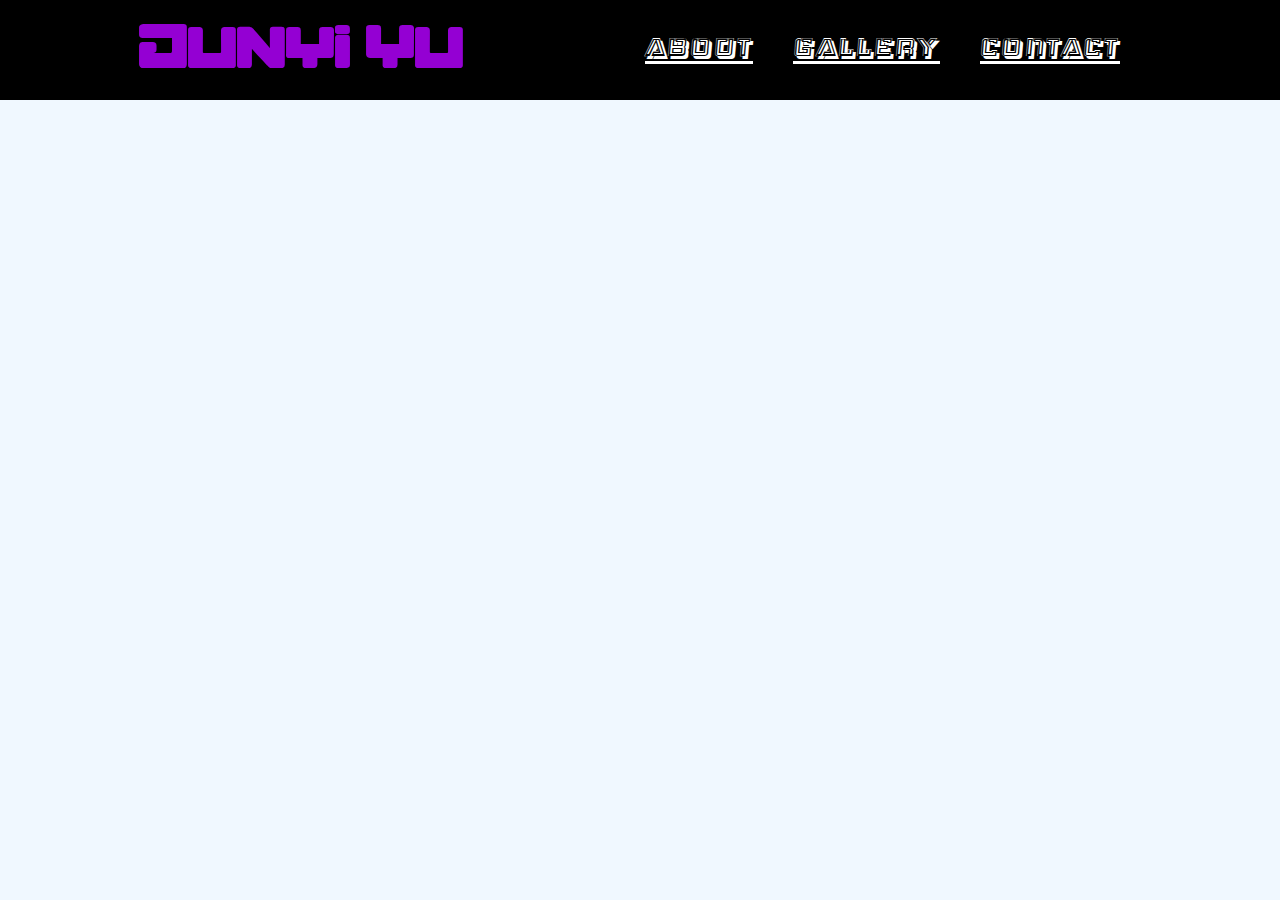
==== contact/index.html @ a5b11ec5 "add-in contact and gallery" ====
<!DOCTYPE html>
<html lang="en" dir="ltr">

<head>
  <meta charset="UTD-8">
  <meta http-equiv="X-UA-Compatible" content="IE=edge">
  <meta name="viewport" content="width=device-width, initial-scale=1.0">
  <link rel="stylesheet" href="../style.css">
  <title>My Portfolio</title>
</head>

<body>
  <section id="sec-2">
    <div class="header">
      <div class="inner_header">
        <div class="logo_container">
          <h1>Junyi Yu</h1>
        </div>

        <ul class="navigation">
          <li><a href="../">About</a></li>
          <li><a href="../gallery">Gallery</a></li>
          <li><a href="./">Contact</a></li>
        </ul>
      </div>
    </div>
  </section>
</body>
---- style.css ----
@font-face {
  font-family: 'Grindstone';
  src: url(theme/Grindstone_PersonalUseOnly.ttf) format('truetype');
}

@font-face {
  font-family: 'GabellaCollege';
  src: url(theme/GabellaCollege.ttf) format('truetype');
}

*{
  margin:0;
  padding: 0;
  box-sizing: border-box;
  list-style-type: none;
  text-transform: none;
}

html{
  scroll-behavior: smooth;
}

#sec-1{
  min-height: 100vh;
  width: 100%;
  display: flex;
  align-items: center;
  justify-content: center;
}

h1{
  color: Black;
  height: 100%;
  display: table-cell;
  vertical-align: middle;
  font-family:'Grindstone', sans-serif;
  font-size: 100px;
}

.scroll-down{
  height: 50px;
  width: 30px;
  border: 2px solid black;
  position: absolute;
  left: 50%;
  bottom: 20px;
  border-radius: 50px;
  cursor: pointer;
}

.scroll-down::before,
.scroll-down::after{
  content: '';
  position: absolute;
  top: 10%;
  left: 50%;
  border: 2px solid black;
  height: 10px;
  width: 10px;
  transform: translate(-50%,-100%) rotate(45deg);
  border-top: transparent;
  border-left: transparent;
  animation: scroll-down 1s ease-in-out infinite;
}

.scroll-down::after{
  top: 20%;
  animation-delay: .3s;
}

@keyframes scroll-down{
  0%{
    opacity: 0;
  }
  30%{
    opacity: 1;
  }
  60%{
    opacity: 1;
  }
  100%{
    opacity: 0;
    top: 90%;
  }
}

#sec-1 {
  height: 100vh;
  display: flex;
  align-items: center;
  /*justify-content: center;*/
  flex-direction: column;
  background: Blue;
  background: -webkit-linear-gradient(
    to right,
    BlueViolet,
    Blue
    );
  background: linear-gradient(
    to right,
    BlueViolet,
    Blue
    );
  position: relative;
}

#sec-2{
  min-height: 100vh;
  width: 100%;
  display: flex;
}

.header{
  width:100%;
  height: 100px;
  display: block;
  background-color: Black;
}

.inner_header{
  width: 1000px;
  height: 100%;
  display: block;
  margin: 0 auto;
  /*background-color: Black;*/
}

.logo_container{
  height: 100%;
  display: table;
  float: left;
}

.logo_container h1{
  color: DarkViolet;
  height: 100%;
  display: table-cell;
  vertical-align: middle;
  font-family:'Grindstone', sans-serif;
  font-size: 60px;
}


.navigation{
  float: right;
  height: 100%;
}

.navigation li{
  height: 100%;
  display: table;
  float: left;
  padding: 0px 20px;
}

.navigation li a{
  display: table-cell;
  vertical-align: middle;
  height: 100%;
  color: white;
  font-family: 'GabellaCollege';
  font-size: 30px;
}

.navigation li:last-child{
  padding-right: 3;
}

#sec-2{
  background-color: aliceblue;
}
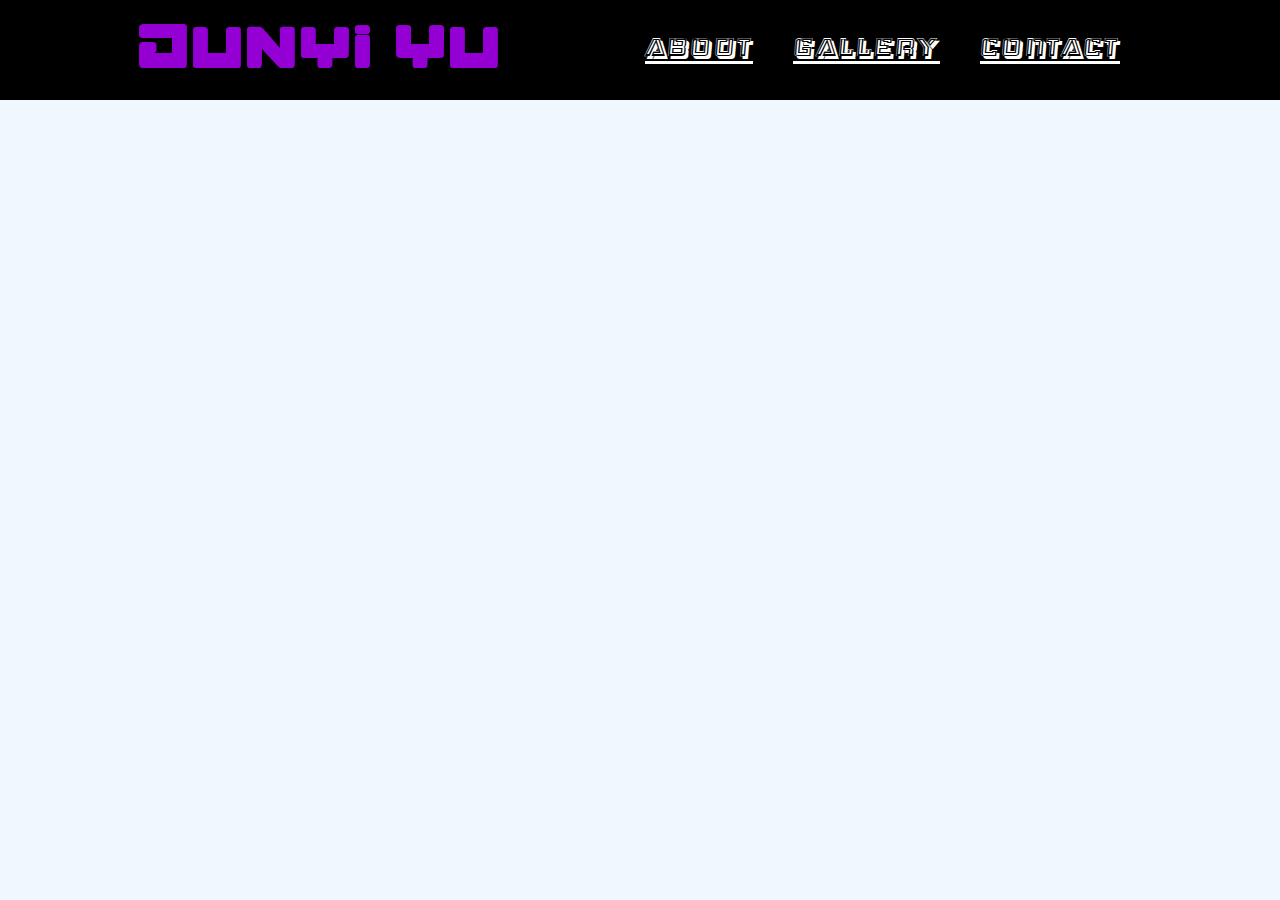
==== commit e286db36: "Gallery page" ====
--- a/contact/index.html
+++ b/contact/index.html
@@ -5,12 +5,12 @@
   <meta charset="UTD-8">
   <meta http-equiv="X-UA-Compatible" content="IE=edge">
   <meta name="viewport" content="width=device-width, initial-scale=1.0">
-  <link rel="stylesheet" href="../style.css">
+  <link rel="stylesheet" href="../style1.css">
   <title>My Portfolio</title>
 </head>
 
 <body>
-  <section id="sec-2">
+  <section id="sec-1">
     <div class="header">
       <div class="inner_header">
         <div class="logo_container">
--- a/style1.css
+++ b/style1.css
@@ -0,0 +1,288 @@
+@font-face {
+  font-family: 'Grindstone';
+  src: url(theme/Grindstone_PersonalUseOnly.ttf) format('truetype');
+}
+
+@font-face {
+  font-family: 'GabellaCollege';
+  src: url(theme/GabellaCollege.ttf) format('truetype');
+}
+
+@font-face {
+  font-family: 'ep';
+  src: url(theme/ep-stellari-display.ttf) format('truetype');
+}
+
+@font-face {
+  font-family: 'Made';
+  src: url(theme/MADEMellowPERSONALUSE-Black.ttf) format('otf');
+}
+
+@font-face {
+  font-family: 'Roseritta';
+  src: url(theme/Roseritta.ttf) format('truetype');
+}
+
+* {
+  margin: 0;
+  padding: 0;
+  box-sizing: border-box;
+  list-style-type: none;
+  text-transform: none;
+}
+
+html {
+  scroll-behavior: smooth;
+}
+
+h1{
+  color: Black;
+  height: 100%;
+  display: table-cell;
+  vertical-align: middle;
+  font-family:'Grindstone', sans-serif;
+  font-size: 100px;
+  letter-spacing: 5px;
+}
+
+#sec-1{
+  min-height: 100vh;
+  width: 100%;
+  background-color: aliceblue;
+}
+
+.header {
+  width: 100%;
+  height: 100px;
+  display: block;
+  background-color: Black;
+  margin: 0 auto;
+  position: sticky;
+  margin-left: auto;
+  margin-right: auto;
+  top: 0px;
+  z-index: 2;
+}
+
+.inner_header{
+  width: 1000px;
+  height: 100%;
+  display: block;
+  margin: 0 auto;
+  /*background-color: Black;*/
+}
+
+.logo_container{
+  height: 100%;
+  display: table;
+  float: left;
+}
+
+.logo_container h1{
+  color: DarkViolet;
+  height: 100%;
+  display: table-cell;
+  vertical-align: middle;
+  font-family:'Grindstone', sans-serif;
+  font-size: 60px;
+}
+
+.navigation{
+  float: right;
+  height: 100%;
+}
+
+.navigation li{
+  height: 100%;
+  display: table;
+  float: left;
+  padding: 0px 20px;
+}
+
+.navigation li a{
+  display: table-cell;
+  vertical-align: middle;
+  height: 100%;
+  color: white;
+  font-family: 'GabellaCollege';
+  font-size: 30px;
+}
+
+.navigation li:last-child{
+  padding-right: 3;
+}
+
+/* Slideshow container */
+.slideshow-container {
+  padding: 20px;
+  max-width: 420px;
+  position: relative;
+  margin: auto;
+}
+
+/* Next & previous buttons */
+.prev, .next {
+  cursor: pointer;
+  position: absolute;
+  top: 50%;
+  width: auto;
+  padding: 16px;
+  margin-top: -22px;
+  color: white;
+  font-weight: bold;
+  font-size: 18px;
+  transition: 0.6s ease;
+  border-radius: 0 3px 3px 0;
+  user-select: none;
+}
+
+/* Position the "next button" to the right */
+.next {
+  right: 0;
+  border-radius: 3px 0 0 3px;
+}
+
+/* On hover, add a black background color with a little bit see-through */
+.prev:hover, .next:hover {
+  background-color: rgba(0, 0, 0, 0.8);
+}
+
+/* Caption text */
+.text {
+  color: #f2f2f2;
+  font-size: 15px;
+  padding: 8px 12px;
+  position: absolute;
+  bottom: 13px;
+  width: 100%;
+  text-align: center;
+}
+
+/* Number text (1/3 etc) */
+.numbertext {
+  color: #f2f2f2;
+  font-size: 12px;
+  padding: 8px 12px;
+  position: absolute;
+  top: 0;
+}
+
+/* The dots/bullets/indicators */
+.dot {
+  cursor: pointer;
+  height: 15px;
+  width: 15px;
+  margin: 0 2px;
+  background-color: #bbb;
+  border-radius: 50%;
+  display: inline-block;
+  transition: background-color 0.6s ease;
+}
+
+.active, .dot:hover {
+  background-color: #717171;
+}
+
+/* Fading animation */
+.fade {
+  animation-name: fade;
+  animation-duration: 1.5s;
+}
+
+@keyframes fade {
+  from {
+    opacity: .4
+  }
+
+  to {
+    opacity: 1
+  }
+}
+
+/* On smaller screens, decrease text size */
+@media only screen and (max-width: 300px) {
+  .prev, .next, .text {
+    font-size: 11px
+  }
+}
+
+ h2{
+  padding: 20px;
+  height: 100%;
+  font-family: 'Made', sans-serif;
+  color: Dimgray;
+  font-size: 40px;
+  letter-spacing: 1px;
+  margin:auto;
+  display: flex;
+  justify-content: center;
+
+}
+
+#sec-2 {
+  min-height: 100vh;
+  width: 100%;
+  background-color: aliceblue;
+}
+
+.video iframe{
+  margin:auto;
+  display: flex;
+  justify-content: center;
+}
+
+.video p{
+  padding: 20px;
+  margin:auto;
+  display: flex;
+  justify-content: center;
+}
+
+#sec-3 {
+  min-height: 100vh;
+  width: 100%;
+  background-color: aliceblue;
+}
+
+.sidenav{
+  width:10%;
+  text-align: center;
+  display:flex;
+  flex-direction: column;
+  align-items: center;
+  justify-content: center;
+  width: 100px;
+}
+
+.sidenav nav{
+    grid-column: 1;
+    background: black;
+    padding: 100px 0px 45px 0px;
+    flex-direction: column;
+    text-align: left;
+    justify-content: start;
+      height: 100%;
+}
+
+.sidenav a {
+  text-decoration: none;
+  color: BlueViolet;
+  border-bottom: 3px solid black;
+  font-family: 'ep';
+  font-size: 120%;
+  font-weight: 600;
+  padding: 10px 0;
+  margin: 0px 0px 0px 40px;
+  transition: 0.3s ease;
+}
+
+.sidenav a:hover {
+  color: DarkViolet;
+  background: black;
+  padding-left: 15px;
+  transition: 0.3s ease;
+}
+
+main {
+  margin-left:50px;
+}
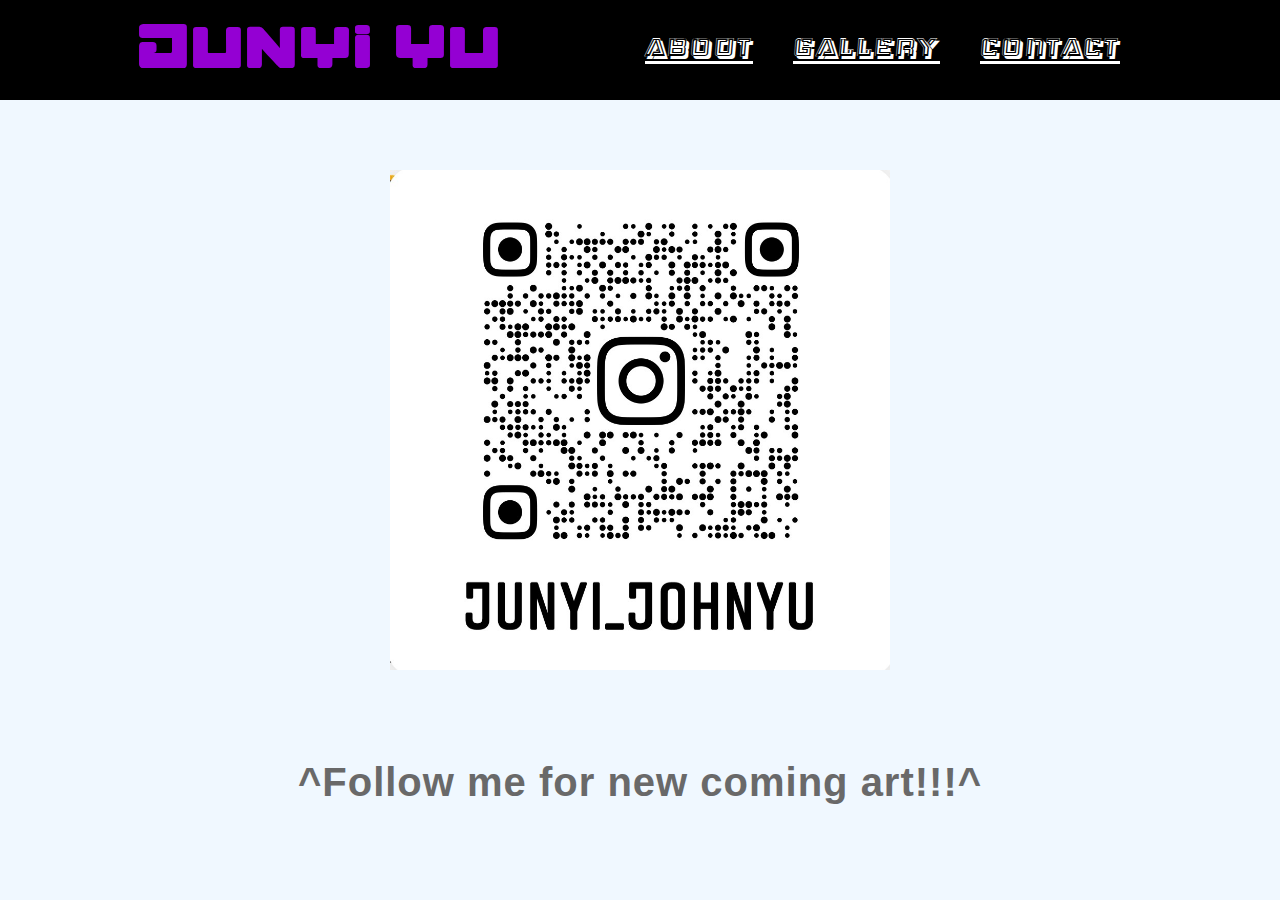
==== commit cbe5ea14: "contact page" ====
--- a/contact/index.html
+++ b/contact/index.html
@@ -24,5 +24,10 @@
         </ul>
       </div>
     </div>
+
+    <div class="enter">
+      <img src="../assets/ig.jpg" alt="HTML" class=center>
+      <h2>^Follow me for new coming art!!!^</h2>
+    </div>
   </section>
 </body>
--- a/style1.css
+++ b/style1.css
@@ -283,6 +283,22 @@
   transition: 0.3s ease;
 }
 
-main {
-  margin-left:50px;
-}
+.enter h2{
+  height: 100%;
+  font-family: 'Made', sans-serif;
+  color: Dimgray;
+  font-size: 40px;
+  letter-spacing: 1px;
+  margin:auto;
+  display: flex;
+  justify-content: center;
+}
+
+.enter img {
+  width: 50vw;
+  height: 50vw;
+  padding: 70px;
+  margin:auto;
+  display: flex;
+  justify-content: center;
+}
